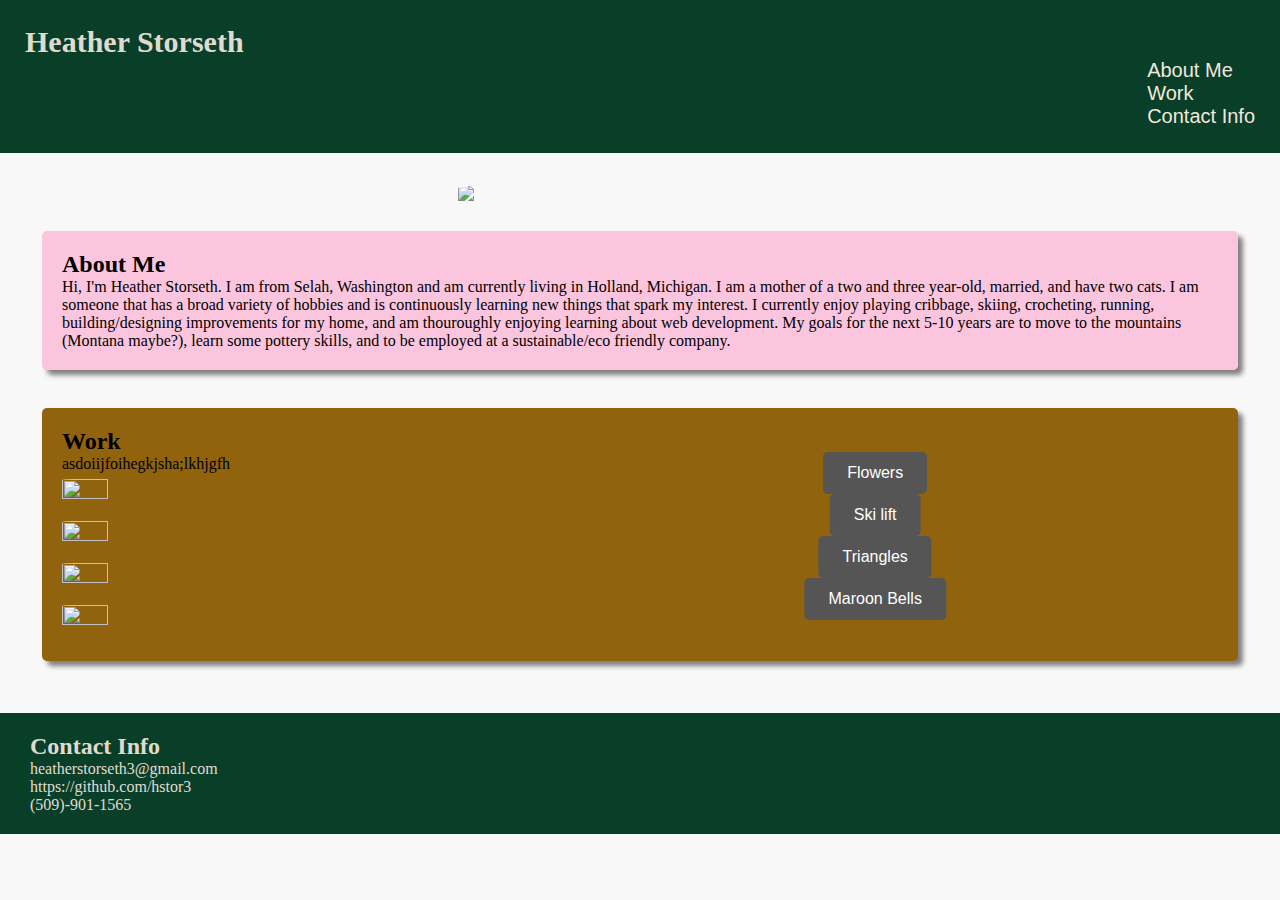
==== portfolio.html @ 18fc4d62 "first push" ====
<!DOCTYPE html>
<html lang="en">


<head>

    <title>Heather Storseth</title>
    <meta charset="UTF-8">
    <meta name="viewport" content="width=device-width, initial-scale=1.0">
    <link rel="stylesheet" href="style.css">

</head>


<body>
    <header>

        <h1>Heather Storseth</h1>
        <div class="info-selectors">
            <ul>
                <li>
                    <button alt="about me"><a href="#about-me">About Me</a></button>
                </li>
                <li>
                    <button alt="work stuff"><a href="#work-stuff">Work</a></button>
                </li>
                <li>
                    <button alt="contact info"><a href="#contact-info">Contact Info</a></button></li>
            </ul>
        </div>

    </header>
    <br>

    <div class="information-sections">

        <img src="C:\Users\heath\OneDrive\Desktop\portfolio\profilepic.JPG" class="profile-pic"/>
        <!-- <div class="profile-pic"></div> -->

            <div id="about-me" class="about-me">
                <h2>About Me</h2>
                <p>
                Hi, I'm Heather Storseth. I am from Selah, Washington and am currently living in Holland, Michigan. I am a mother of a two and three year-old, 
                married, and have two cats. I am someone that has a broad variety of hobbies and is continuously learning new things that spark my interest. I 
                currently enjoy playing cribbage, skiing, crocheting, running, building/designing improvements for my home, and am thouroughly enjoying learning 
                about web development. My goals for the next 5-10 years are to move to the mountains (Montana maybe?), learn some pottery skills, and to be 
                employed at a sustainable/eco friendly company. 
                </p>
            </div><br>


        <section id="work-stuff" class="work-stuff">
            <h2>Work</h2>
            <p>
                asdoiijfoihegkjsha;lkhjgfh
            </p>

            <div class="flowergarden">
                <img src="C:\Users\heath\OneDrive\Desktop\portfolio\flowergarden.jpg" class="img" />

                <button class="btn">Flowers</button>
            </div>

            <div class="skilift">
                <img src="C:\Users\heath\OneDrive\Desktop\portfolio\skilift.jpg" class="img" />
            
                <button class="btn">Ski lift</button>
            </div>
            
            <div class="triangles">
                <img src="C:\Users\heath\OneDrive\Desktop\portfolio\triangles.jpg" class="img" />

                <button class="btn">Triangles</button>
            </div>

            <div class="maroonbells">
                <img src="C:\Users\heath\OneDrive\Desktop\portfolio\maroonbells.jpg" class="img" />

                <button class="btn">Maroon Bells</button>
            </div>

        </section>
    </div>


    
</body>

<footer>
    <div id="contact-info" class="contact-info">

        <h2>Contact Info</h2>
            <p>
            <link href="heatherstorseth3@gmail.com">heatherstorseth3@gmail.com<br>
            https://github.com/hstor3<br>
            (509)-901-1565
            </p>
    </div>

</footer>


</html>
---- style.css ----
* {
    box-sizing: border-box;
    padding: 0;
    margin: 0;
}

body {
    background-color: rgb(248, 248, 248);
}

header {
    padding: 25px;
    background-color: rgb(9, 63, 40);
    color:rgb(224, 219, 209);
    display:inline-block;
    margin-inline:initial;
    width: 100%;
    text-decoration: none;
}

header h1 {
    font-size: 30px;
    font-weight:bolder;
    text-align:justify;
}

header div ul {
    float: right;
    font-family: 'Gill Sans', 'Gill Sans MT', 'Calibri', 'Trebuchet MS', 'sans-serif';
    font-size: 20px;
    list-style-type: none;
    text-decoration: none;
}

button {

    background-color: transparent;
    border: transparent;
    font-size: 20px;
}

a {
    text-decoration: none;
    color:rgb(240, 232, 220)
}

.profile-pic {
    padding-bottom: 20px;
    width: 30%;
    border-radius: 9%;
    display: block;
    margin-left: auto;
    margin-right: auto;

}

/* img {
    padding: 20px;
    border: 5px;
    margin: 10px;
    border-radius: 10px;
} */

.information-sections {
    /* display: inline-block;
    margin-inline: initial; */
    padding: 2rem;
    color: var(--heliotrope);
    box-sizing: initial;
}

.information-sections h2 {
    /* display: inline-block; */
    /* margin-inline: initial; */
} 

.about-me {
    background-color: rgba(252, 189, 218, 0.87);
    margin: 10px;
    border: 5px;
    padding:20px;
    /* width: 20%; */
    box-shadow:5px 5px 5px grey;
    border-radius: 5px;
    border-color: gray;
    /* display: flex;
    flex-grow: 5px; */
    /* transition:initial */
}

.work-stuff {
    background-color: rgb(145, 99, 13);
    margin: 10px;
    border: 5px;
    padding:20px;
    box-shadow: 5px 5px 5px grey;
    border-radius: 5px;
}

.img {
    width: 20%;
    height: 50%;
    border-radius: 5%;
}

.btn {
    position:relative;
    top: 50%;
    left: 50%;
    transform: translate(-50%, -50%);
    -ms-transform: translate(-50%, -50%);
    background-color: #555;
    color: white;
    font-size: 16px;
    padding: 12px 24px;
    border: none;
    cursor: pointer;
    border-radius: 5px;
}

/* .img:hover {
    background-color: palevioletred
} */

.contact-info {
    margin: 10px;
    border: 5px;
    padding: 20px;
}

.about-me p {
    
}

.work-stuff p {

}

.contact-info p {

}

footer {
    background-color: rgb(9, 63, 40);
    color: rgb(224, 219, 209);
}
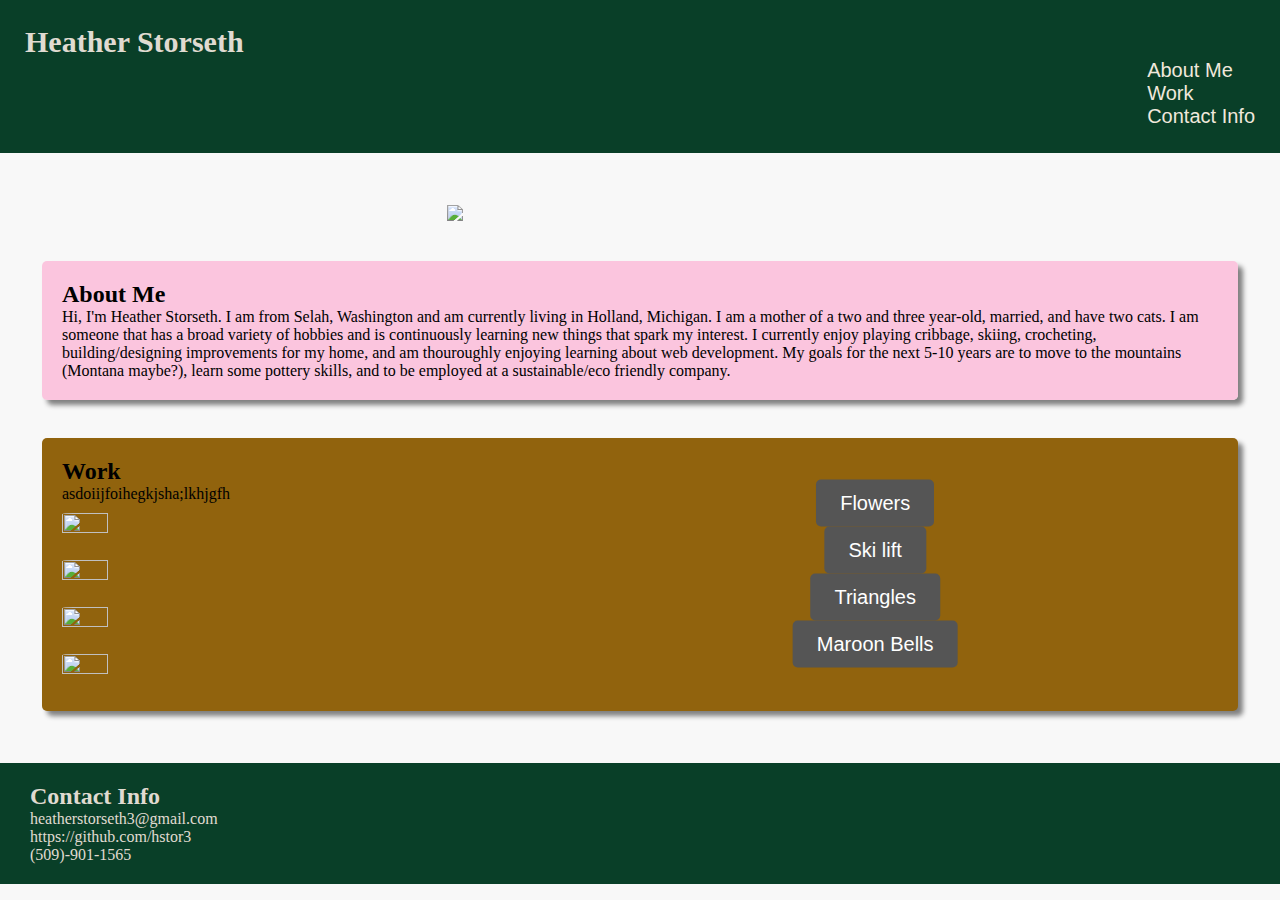
==== commit d295907f: "testing" ====
--- a/portfolio.html
+++ b/portfolio.html
@@ -42,7 +42,7 @@
                 <p>
                 Hi, I'm Heather Storseth. I am from Selah, Washington and am currently living in Holland, Michigan. I am a mother of a two and three year-old, 
                 married, and have two cats. I am someone that has a broad variety of hobbies and is continuously learning new things that spark my interest. I 
-                currently enjoy playing cribbage, skiing, crocheting, running, building/designing improvements for my home, and am thouroughly enjoying learning 
+                currently enjoy playing cribbage, skiing, crocheting, building/designing improvements for my home, and am thouroughly enjoying learning 
                 about web development. My goals for the next 5-10 years are to move to the mountains (Montana maybe?), learn some pottery skills, and to be 
                 employed at a sustainable/eco friendly company. 
                 </p>
--- a/style.css
+++ b/style.css
@@ -45,12 +45,13 @@
 }
 
 .profile-pic {
-    padding-bottom: 20px;
-    width: 30%;
-    border-radius: 9%;
-    display: block;
+    padding: 20px;
+    width: 35%;
     margin-left: auto;
     margin-right: auto;
+    margin-bottom: 20px;
+    display: block;
+    border-radius: 9%;
 
 }
 
@@ -69,11 +70,6 @@
     box-sizing: initial;
 }
 
-.information-sections h2 {
-    /* display: inline-block; */
-    /* margin-inline: initial; */
-} 
-
 .about-me {
     background-color: rgba(252, 189, 218, 0.87);
     margin: 10px;
@@ -83,9 +79,7 @@
     box-shadow:5px 5px 5px grey;
     border-radius: 5px;
     border-color: gray;
-    /* display: flex;
-    flex-grow: 5px; */
-    /* transition:initial */
+    
 }
 
 .work-stuff {
@@ -103,6 +97,10 @@
     border-radius: 5%;
 }
 
+.img:hover {
+    background-color: palevioletred
+}
+
 .btn {
     position:relative;
     top: 50%;
@@ -111,16 +109,13 @@
     -ms-transform: translate(-50%, -50%);
     background-color: #555;
     color: white;
-    font-size: 16px;
+    /* font-size: 16px; */
     padding: 12px 24px;
-    border: none;
+    /* border: none; */
     cursor: pointer;
     border-radius: 5px;
 }
 
-/* .img:hover {
-    background-color: palevioletred
-} */
 
 .contact-info {
     margin: 10px;
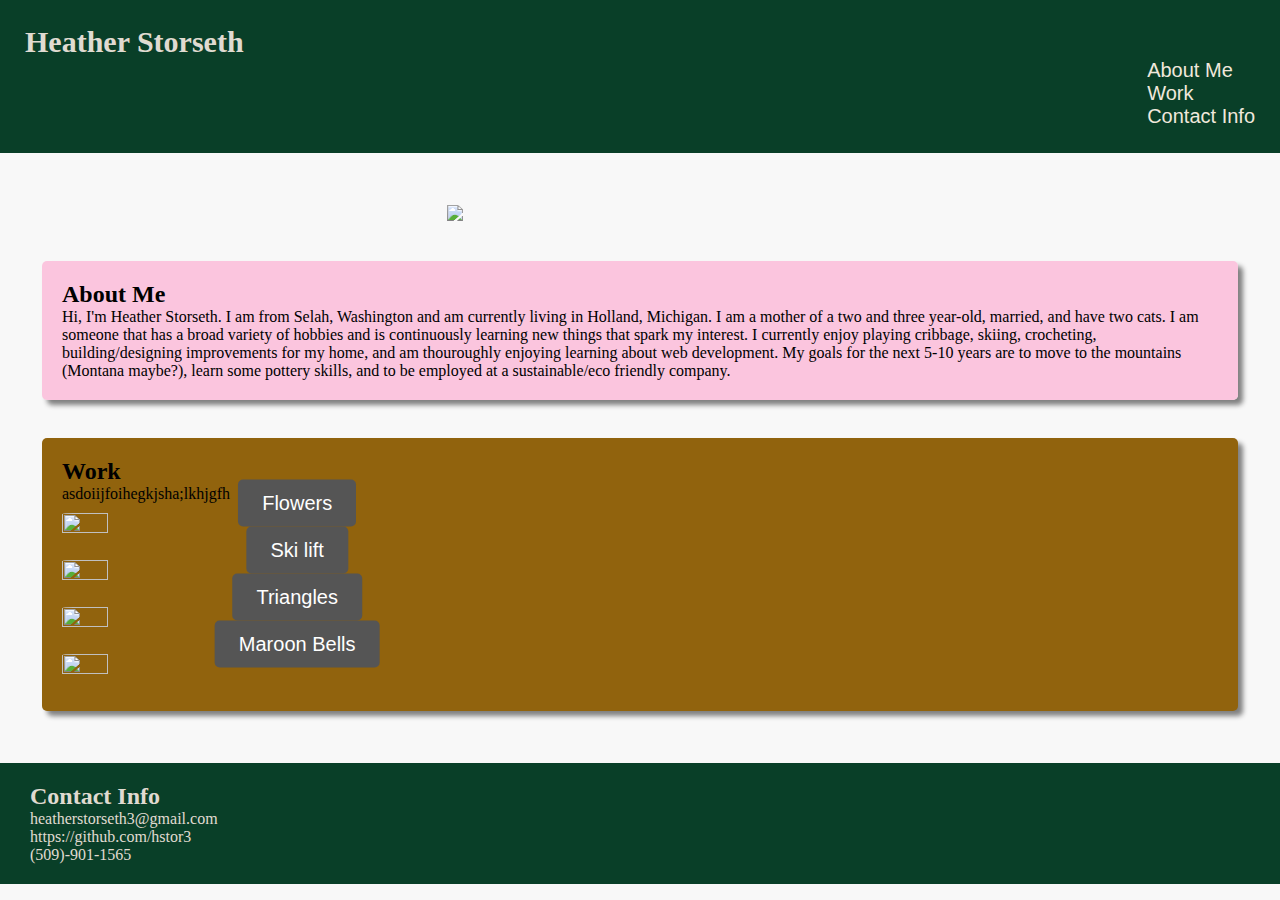
==== commit 2bc4dbd9: "scrolls smoothly!!!" ====
--- a/portfolio.html
+++ b/portfolio.html
@@ -34,7 +34,7 @@
 
     <div class="information-sections">
 
-        <img src="C:\Users\heath\OneDrive\Desktop\portfolio\profilepic.JPG" class="profile-pic"/>
+        <img src="C:\Users\heath\OneDrive\Desktop\portfolio\photos\profilepic.JPG" class="profile-pic"/>
         <!-- <div class="profile-pic"></div> -->
 
             <div id="about-me" class="about-me">
@@ -50,31 +50,32 @@
 
 
         <section id="work-stuff" class="work-stuff">
+        <!-- I'll change the info to something more relative when I have something more relative to add  -->
             <h2>Work</h2>
             <p>
                 asdoiijfoihegkjsha;lkhjgfh
             </p>
 
             <div class="flowergarden">
-                <img src="C:\Users\heath\OneDrive\Desktop\portfolio\flowergarden.jpg" class="img" />
+                <img src="C:\Users\heath\OneDrive\Desktop\portfolio\photos\flowergarden.jpg" class="img" />
 
                 <button class="btn">Flowers</button>
             </div>
 
             <div class="skilift">
-                <img src="C:\Users\heath\OneDrive\Desktop\portfolio\skilift.jpg" class="img" />
+                <img src="C:\Users\heath\OneDrive\Desktop\portfolio\photos\skilift.jpg" class="img" />
             
                 <button class="btn">Ski lift</button>
             </div>
             
             <div class="triangles">
-                <img src="C:\Users\heath\OneDrive\Desktop\portfolio\triangles.jpg" class="img" />
+                <img src="C:\Users\heath\OneDrive\Desktop\portfolio\photos\triangles.jpg" class="img" />
 
                 <button class="btn">Triangles</button>
             </div>
 
             <div class="maroonbells">
-                <img src="C:\Users\heath\OneDrive\Desktop\portfolio\maroonbells.jpg" class="img" />
+                <img src="C:\Users\heath\OneDrive\Desktop\portfolio\photos\maroonbells.jpg" class="img" />
 
                 <button class="btn">Maroon Bells</button>
             </div>
--- a/style.css
+++ b/style.css
@@ -2,6 +2,7 @@
     box-sizing: border-box;
     padding: 0;
     margin: 0;
+    scroll-behavior: smooth;
 }
 
 body {
@@ -33,15 +34,21 @@
 }
 
 button {
-
     background-color: transparent;
     border: transparent;
     font-size: 20px;
+    /* overflow-y: scroll; */
+    /* scroll-behavior: smooth; */
 }
 
 a {
+    /* scroll-behavior: [auto | smooth]; */
     text-decoration: none;
-    color:rgb(240, 232, 220)
+    color:rgb(240, 232, 220);
+}
+
+a:hover {
+    color: rgba(0, 0, 0, 0.568);
 }
 
 .profile-pic {
@@ -54,13 +61,6 @@
     border-radius: 9%;
 
 }
-
-/* img {
-    padding: 20px;
-    border: 5px;
-    margin: 10px;
-    border-radius: 10px;
-} */
 
 .information-sections {
     /* display: inline-block;
@@ -95,14 +95,26 @@
     width: 20%;
     height: 50%;
     border-radius: 5%;
+    /* background-position-x: center; */
+    
 }
 
 .img:hover {
-    background-color: palevioletred
+    opacity: 0.8;
+    /* flex-grow: inherit 5px; */
+    /* flex-direction: column; */
+    /* flex-wrap:wrap-reverse; */
+
+}
+
+.btn:hover {
+    /* color:lawngreen; */
+    opacity: 0.8;
+    
 }
 
 .btn {
-    position:relative;
+    position:static;
     top: 50%;
     left: 50%;
     transform: translate(-50%, -50%);
@@ -123,18 +135,6 @@
     padding: 20px;
 }
 
-.about-me p {
-    
-}
-
-.work-stuff p {
-
-}
-
-.contact-info p {
-
-}
-
 footer {
     background-color: rgb(9, 63, 40);
     color: rgb(224, 219, 209);
